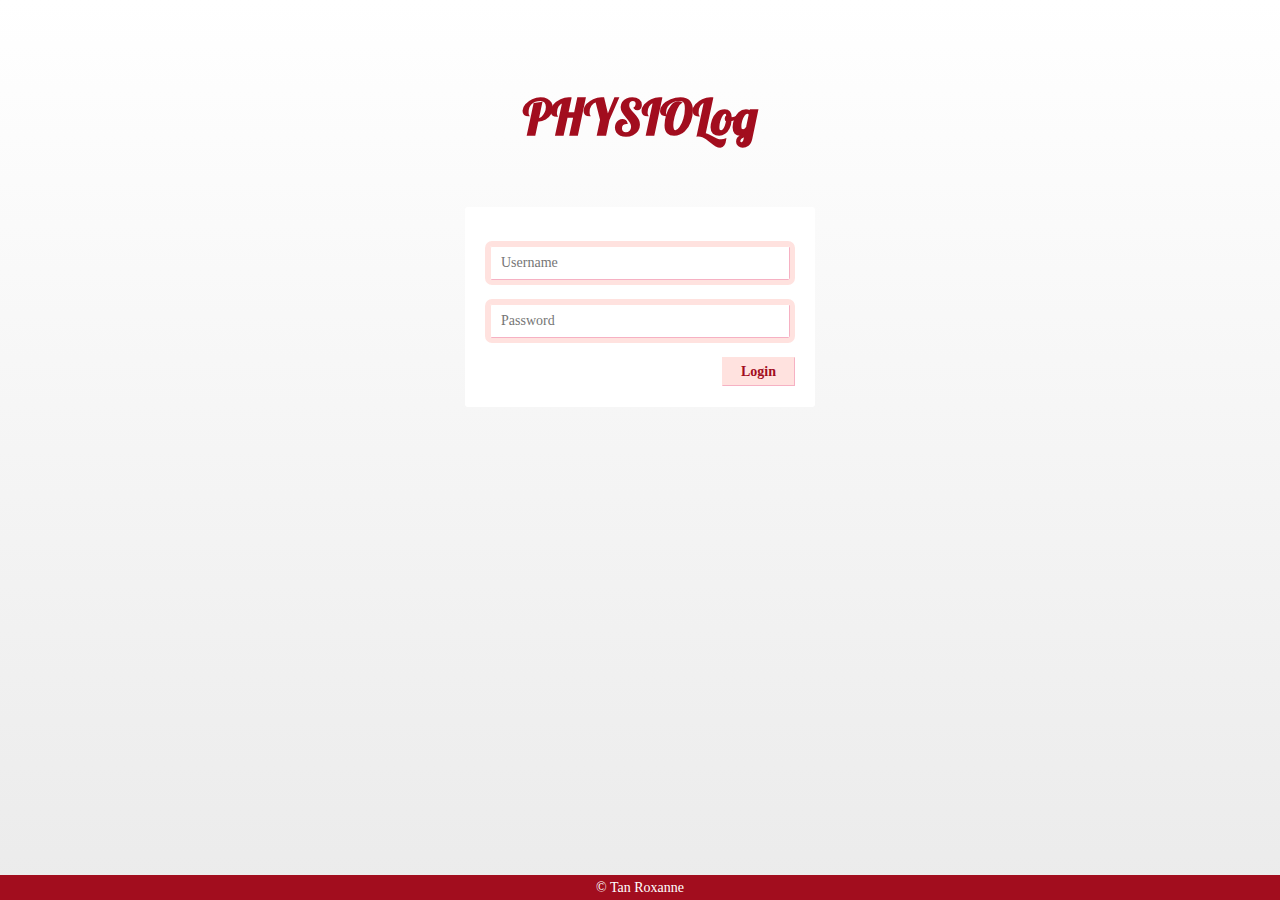
==== login.html @ 570a0e87 "Modified login.html" ====
<html>
  <head>
    <script type='text/javascript' src='https://cdn.firebase.com/js/simple-login/1.2.1/firebase-simple-login.js'>
    </script>
    <title>Login</title>
    <link rel="stylesheet" href="stylesheets/stylesheet.css" type="text/css"/>
    <link href='http://fonts.googleapis.com/css?family=Lobster' rel='stylesheet' type='text/css'>
    <meta name="viewport" content="width=device-width, initial-scale=1.0" charset="utf-8">
  </head>
  <body class="body">
    <section class="container" align="center">
    <h1 class="logo">PHYSIOLog</h1><br>
    <div class="login">
      <form method="post" action="index.html">
        <p><input type="text" name="login" value="" placeholder="Username"></p>
        <p><input type="password" name="password" value="" placeholder="Password"></p>
        <p class="submit"><input type="submit" name="commit" value="Login"></p>
      </form>
    </div>
    <!--footer-->
    <div class="footer contentHeader">&copy Tan Roxanne</div>
  </body>
</html>
---- stylesheets/stylesheet.css ----
body{
    background-image: -moz-linear-gradient(top, #ffffff, #ebebeb);
    background-image: -ms-linear-gradient(top, #ffffff, #ebebeb);
    background-image: -webkit-linear-gradient(top, #ffffff, #ebebeb);
    background-image: linear-gradient(top, #ffffff, #ebebeb);
    font-size:87.5%; /*Base font size is 14px*/
    font-family: Cambria, Georgia, serif;
    line-height:1.5;
    text-align:left;
}

.body{
    /*
    background-image: url(bg.png);
    color:#000000;
    */
    font-size:87.5%; /*Base font size is 14px*/
    font-family: Cambria, Georgia, serif;
    line-height:1.5;
    text-align:left;
    margin:0;
}	

.logo {
  font-size:350%;
  font-family: 'Lobster', cursive;
  color: #A20D1E;
}

.container {
  margin: 80px auto;
  width: 640px;
}

.login {
  position: relative;
  margin: 0 auto;
  padding: 20px;
  width: 310px;
  height: 160px;
  background: white;
  border-radius: 3px;
}

input {
  font-family: Cambria, Georgia, serif;
  font-size: 14px;
}
  
input[type=text], input[type=password] {
  margin: 5px;
  padding: 0 10px;
  width: 300px;
  height: 34px;
  color: #404040;
  background: white;
  border: 1px solid;
  border-color: #FFE2DF #F6B1C3 #F6B1C3 #FFE2DF;
  border-radius: 2px;
  outline: 5px solid #FFE2DF;
}

input[type=submit] {
  float: right;
  padding: 0 18px;
  height: 29px;
  font-weight: bold;
  color: #A20D1E;
  background: #FFE2DF;
  border: 1px solid;
  border-color: #FFE2DF #F6B1C3 #F6B1C3 #FFE2DF;
  outline: 0;
}

.footer{
  position:fixed;
  left:0px;
  bottom:0px;
  width:100%;
  height:25px;
  line-height:25px;
  text-align:center;
}

.contentHeader{
  display:block;
  float: left;
  width: 96%;
  height: 25px;
  margin:0;
  padding: 0 2% 0 2%;
  line-height:25px;
  color:#ffffff;
  background-color: #A20D1E;
}
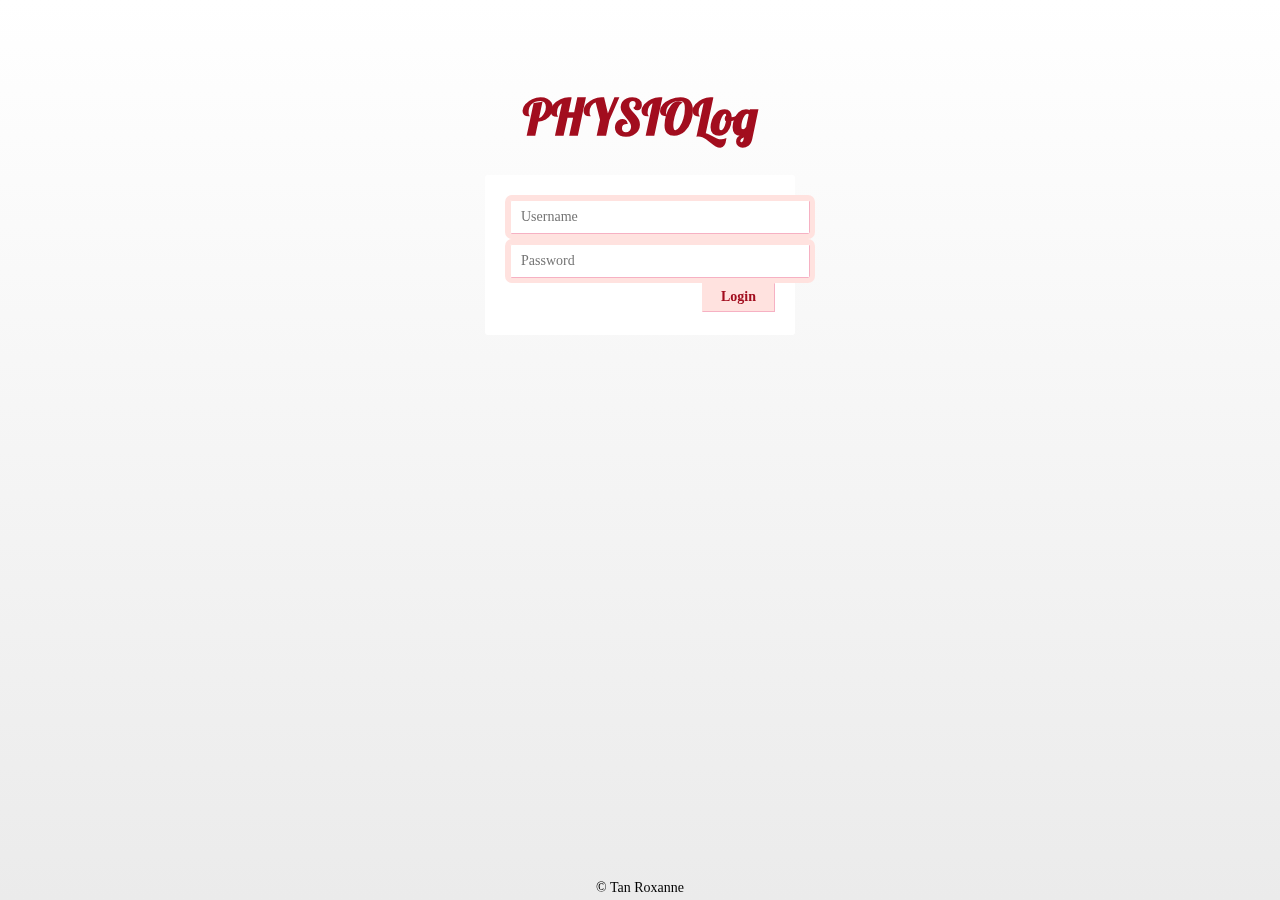
==== commit 1188ffe3: "Added exerciseCataogue.html and progressReport.html. Modified stylesheet.css" ====
--- a/login.html
+++ b/login.html
@@ -11,7 +11,7 @@
     <section class="container" align="center">
     <h1 class="logo">PHYSIOLog</h1><br>
     <div class="login">
-      <form method="post" action="index.html">
+      <form method="post" action="exerciseCatalogue.html">
         <p><input type="text" name="login" value="" placeholder="Username"></p>
         <p><input type="password" name="password" value="" placeholder="Password"></p>
         <p class="submit"><input type="submit" name="commit" value="Login"></p>
--- a/stylesheets/stylesheet.css
+++ b/stylesheets/stylesheet.css
@@ -7,6 +7,7 @@
     font-family: Cambria, Georgia, serif;
     line-height:1.5;
     text-align:left;
+    overflow-x: hidden;
 }
 
 .body{
@@ -25,6 +26,13 @@
   font-size:350%;
   font-family: 'Lobster', cursive;
   color: #A20D1E;
+}
+
+.logoInverse {
+  font-size:350%;
+  font-family: 'Lobster', cursive;
+  color: white;
+  padding: 20px 0 30px 30px;
 }
 
 .container {
@@ -72,8 +80,33 @@
   outline: 0;
 }
 
+.banner{
+  position: absolute;
+  left: 0px;
+  top: 0px;
+  width: 100%;
+  height: 140px;
+  background-color: #A20D1E;
+}
+
+.sidebar{
+  position:relative;
+  top: 150px;
+  padding: 20px 0 0 30px;
+  width: 25%;
+  float: left;
+}
+
+.mainContent{
+  position: relative;
+  top: 150px;
+  width:75%;
+  float:right;
+  padding: 20px 0 0 0;
+}
+
 .footer{
-  position:fixed;
+  position:absolute;
   left:0px;
   bottom:0px;
   width:100%;
@@ -82,14 +115,220 @@
   text-align:center;
 }
 
-.contentHeader{
+.footerContent{
   display:block;
   float: left;
-  width: 96%;
+  width: 100%;
   height: 25px;
   margin:0;
-  padding: 0 2% 0 2%;
+  padding:0;
   line-height:25px;
   color:#ffffff;
+  font-size: 80%;
   background-color: #A20D1E;
+}
+
+/* Starter CSS for Flyout Menu */
+#cssmenu,
+#cssmenu ul,
+#cssmenu ul li,
+#cssmenu ul ul {
+  list-style: none;
+  margin: 0;
+  padding: 0;
+  border: 0;
+}
+#cssmenu ul {
+  position: relative;
+  z-index: 597;
+  float: left;
+}
+#cssmenu ul li {
+  float: left;
+  min-height: 1px;
+  line-height: 1em;
+  vertical-align: middle;
+}
+#cssmenu ul li.hover,
+#cssmenu ul li:hover {
+  position: relative;
+  z-index: 599;
+  cursor: default;
+}
+#cssmenu ul ul {
+  margin-top: 1px;
+  visibility: hidden;
+  position: absolute;
+  top: 1px;
+  left: 99%;
+  z-index: 598;
+  width: 100%;
+}
+#cssmenu ul ul li {
+  float: none;
+}
+#cssmenu ul ul ul {
+  top: 1px;
+  left: 99%;
+}
+#cssmenu ul li:hover > ul {
+  visibility: visible;
+}
+#cssmenu ul li {
+  float: none;
+}
+#cssmenu ul ul li {
+  font-weight: normal;
+}
+/* Custom CSS Styles */
+#cssmenu {
+  width: 200px;
+}
+#cssmenu ul a,
+#cssmenu ul a:link,
+#cssmenu ul a:visited {
+  display: block;
+  color: #848889;
+  text-decoration: none;
+  font-weight: 300;
+}
+#cssmenu > ul {
+  float: none;
+}
+#cssmenu ul {
+  background: #fff;
+}
+#cssmenu > ul > li {
+  border-left: 3px solid #d7d8da;
+}
+#cssmenu > ul > li > a {
+  padding: 10px 20px;
+}
+#cssmenu > ul > li:hover {
+  border-left: 3px solid #a20d1e;
+}
+#cssmenu ul li:hover > a {
+  color: #a20d1e;
+}
+#cssmenu > ul > li:hover {
+  background: #f6f6f6;
+}
+/* Sub Menu */
+#cssmenu ul ul a:link,
+#cssmenu ul ul a:visited {
+  font-weight: 400;
+  font-size: 14px;
+}
+#cssmenu ul ul {
+  width: 180px;
+  background: none;
+  border-left: 20px solid transparent;
+}
+#cssmenu ul ul a {
+  padding: 8px 0;
+  border-bottom: 1px solid #eeeeee;
+}
+#cssmenu ul ul li {
+  padding: 0 20px;
+  background: #fff;
+}
+#cssmenu ul ul li:last-child {
+  border-bottom: 3px solid #d7d8da;
+  padding-bottom: 10px;
+}
+#cssmenu ul ul li:first-child {
+  padding-top: 10px;
+}
+#cssmenu ul ul li:last-child > a {
+  border-bottom: none;
+}
+#cssmenu ul ul li:first-child:after {
+  content: '';
+  display: block;
+  width: 0;
+  height: 0;
+  position: absolute;
+  left: -20px;
+  top: 13px;
+  border-left: 10px solid transparent;
+  border-right: 10px solid #fff;
+  border-bottom: 10px solid transparent;
+  border-top: 10px solid transparent;
+}
+
+/* Base settings */
+
+*{
+	margin: 0;
+	padding: 0;
+	-webkit-box-sizing: border-box !important;
+	   -moz-box-sizing: border-box !important;
+	        box-sizing: border-box !important;
+ -webkit-backface-visibility: hidden;
+}
+/*.preload * {
+  -webkit-transition: none !important;
+  -moz-transition: none !important;
+  -ms-transition: none !important;
+  -o-transition: none !important;
+}*/
+
+.item{
+  background-repeat: no-repeat;
+	width:200px;
+	height:200px;
+	-webkit-background-size: 100%;
+	     -o-background-size: 100%;
+	        background-size: 100%;
+	position: relative;
+	top:0;
+	left:0;
+	z-index:5;
+	overflow: hidden;
+	-webkit-border-radius: 3px;
+	        border-radius: 3px;
+	-webkit-box-shadow: 0 1px 5px rgba(0,0,0,0.3);
+	        box-shadow: 0 1px 5px rgba(0,0,0,0.3);
+}
+
+.item-content{
+	position: absolute;
+	width:100%;
+	bottom: 0;
+	-webkit-transform: translate(0,100%);
+	   -moz-transform: translate(0,100%);
+	    -ms-transform: translate(0,100%);
+	     -o-transform: translate(0,100%);
+	        transform: translate(0,100%);
+	
+	-webkit-transition: all 0.3s ease-in-out;
+	   -moz-transition: all 0.3s ease-in-out;
+	    -ms-transition: all 0.3s ease-in-out;
+	     -o-transition: all 0.3s ease-in-out;
+	        transition: all 0.3s ease-in-out;
+}
+
+.item-top-content{
+	position: relative;
+}
+.item-top-content-inner{
+	position: absolute;
+	bottom: 0;
+	padding:10px 15px 10px 15px;
+	background: rgba(255,255,255,.85);
+	width:100%;
+}
+
+/* content */
+
+.item-product{
+	width:70%;
+	float:left;
+}
+
+.subdescription{
+	font-family: 'helvetica neue';
+	font-size:0.8em;
+	font-weight:400;
+	color:#7d7d7d;
 }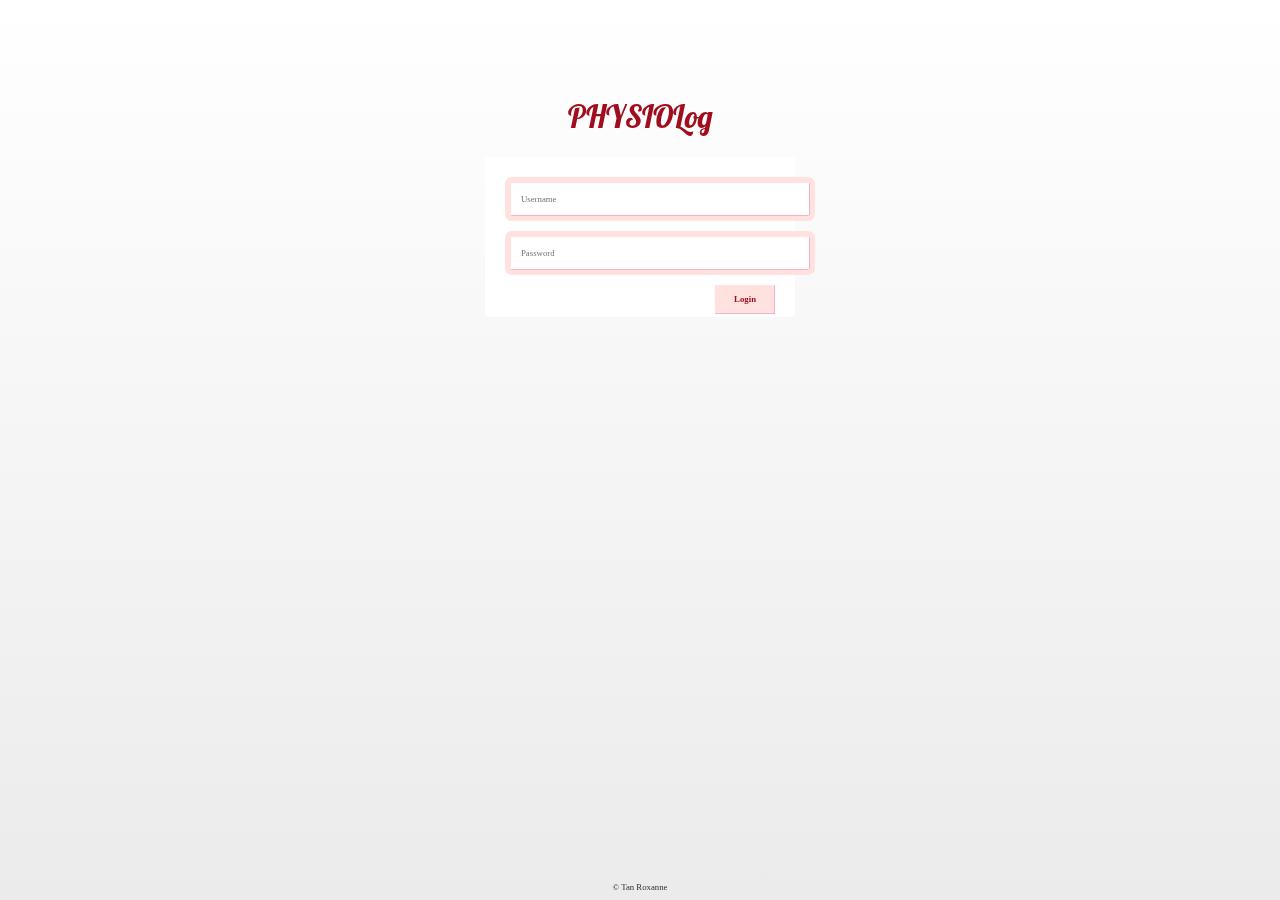
==== commit 94cbd37c: "Modified login.html" ====
--- a/login.html
+++ b/login.html
@@ -5,6 +5,7 @@
     <title>Login</title>
     <link rel="stylesheet" href="stylesheets/stylesheet.css" type="text/css"/>
     <link href='http://fonts.googleapis.com/css?family=Lobster' rel='stylesheet' type='text/css'>
+    <link rel="stylesheet" href="//netdna.bootstrapcdn.com/bootstrap/3.0.3/css/bootstrap.min.css">
     <meta name="viewport" content="width=device-width, initial-scale=1.0" charset="utf-8">
   </head>
   <body class="body">
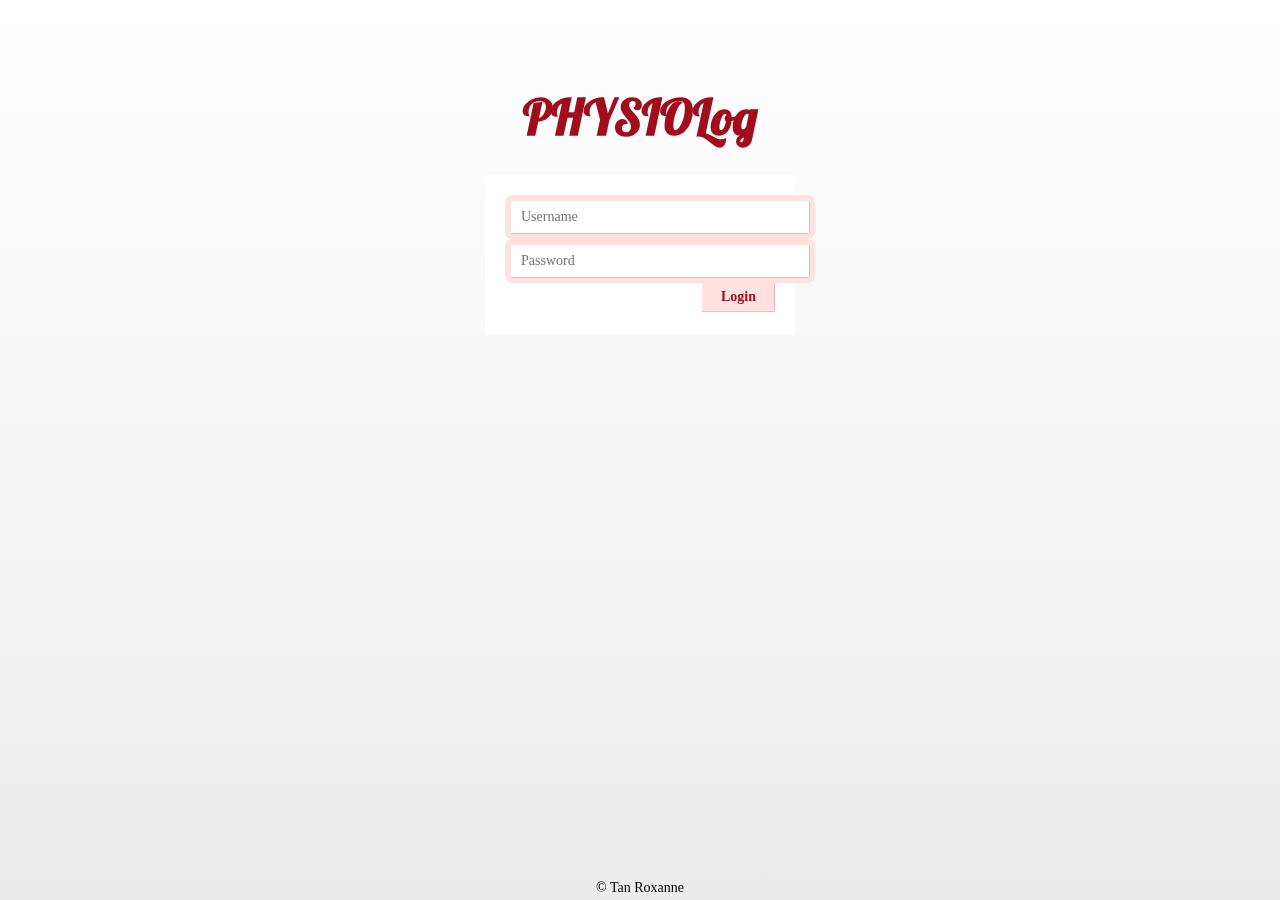
==== commit b9734093: "Modified login.html" ====
--- a/login.html
+++ b/login.html
@@ -5,7 +5,6 @@
     <title>Login</title>
     <link rel="stylesheet" href="stylesheets/stylesheet.css" type="text/css"/>
     <link href='http://fonts.googleapis.com/css?family=Lobster' rel='stylesheet' type='text/css'>
-    <link rel="stylesheet" href="//netdna.bootstrapcdn.com/bootstrap/3.0.3/css/bootstrap.min.css">
     <meta name="viewport" content="width=device-width, initial-scale=1.0" charset="utf-8">
   </head>
   <body class="body">
@@ -18,6 +17,7 @@
         <p class="submit"><input type="submit" name="commit" value="Login"></p>
       </form>
     </div>
+    </section>
     <!--footer-->
     <div class="footer contentHeader">&copy Tan Roxanne</div>
   </body>
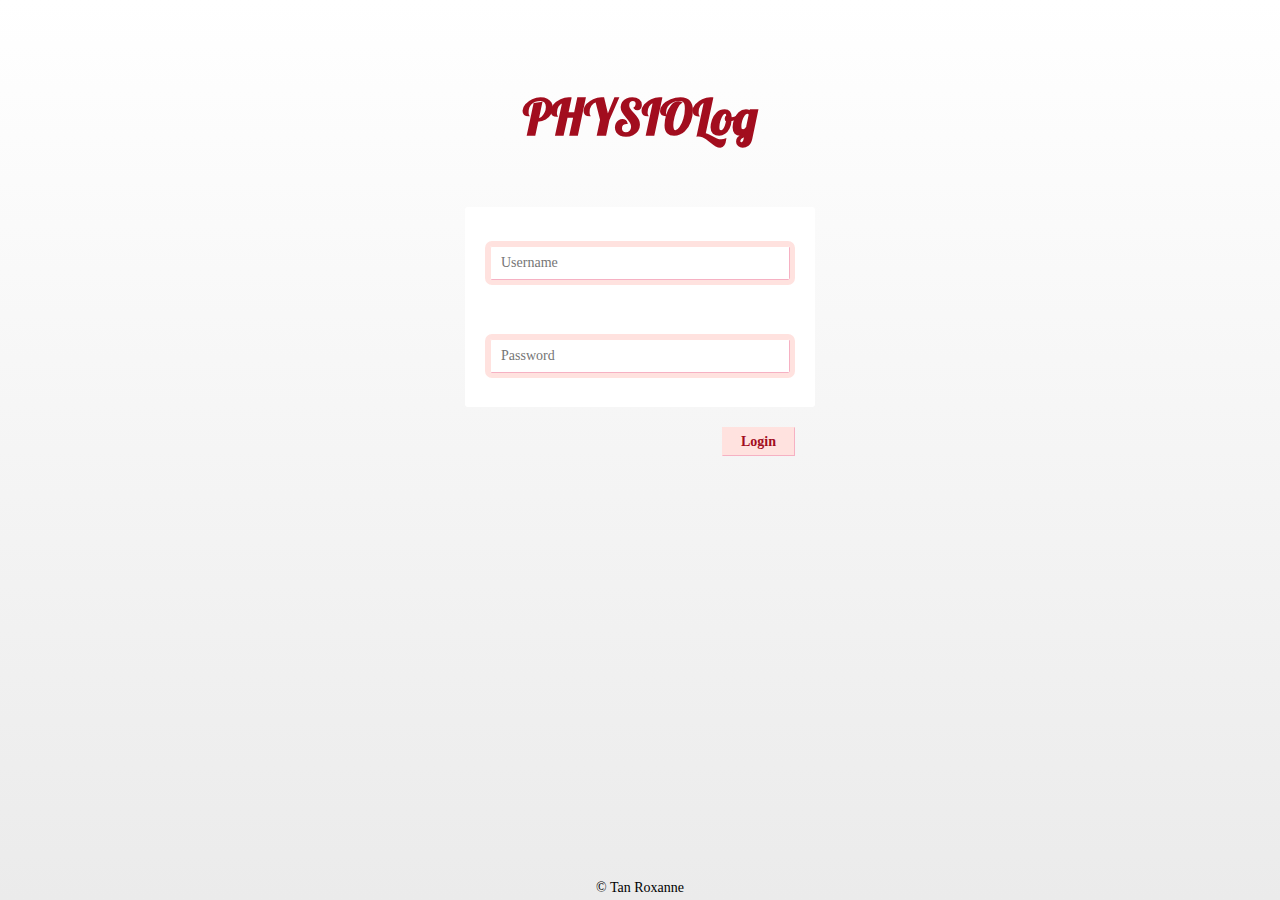
==== commit 2e59322f: "Modified stylesheet.css" ====
--- a/login.html
+++ b/login.html
@@ -1,7 +1,6 @@
 <html>
   <head>
-    <script type='text/javascript' src='https://cdn.firebase.com/js/simple-login/1.2.1/firebase-simple-login.js'>
-    </script>
+    <script type='text/javascript' src='https://cdn.firebase.com/js/simple-login/1.2.1/firebase-simple-login.js'></script>
     <title>Login</title>
     <link rel="stylesheet" href="stylesheets/stylesheet.css" type="text/css"/>
     <link href='http://fonts.googleapis.com/css?family=Lobster' rel='stylesheet' type='text/css'>
@@ -12,8 +11,8 @@
     <h1 class="logo">PHYSIOLog</h1><br>
     <div class="login">
       <form method="post" action="exerciseCatalogue.html">
-        <p><input type="text" name="login" value="" placeholder="Username"></p>
-        <p><input type="password" name="password" value="" placeholder="Password"></p>
+        <p><input type="text" name="login" value="" placeholder="Username"></p><br>
+        <p><input type="password" name="password" value="" placeholder="Password"></p><br>
         <p class="submit"><input type="submit" name="commit" value="Login"></p>
       </form>
     </div>
--- a/stylesheets/stylesheet.css
+++ b/stylesheets/stylesheet.css
@@ -126,209 +126,4 @@
   color:#ffffff;
   font-size: 80%;
   background-color: #A20D1E;
-}
-
-/* Starter CSS for Flyout Menu */
-#cssmenu,
-#cssmenu ul,
-#cssmenu ul li,
-#cssmenu ul ul {
-  list-style: none;
-  margin: 0;
-  padding: 0;
-  border: 0;
-}
-#cssmenu ul {
-  position: relative;
-  z-index: 597;
-  float: left;
-}
-#cssmenu ul li {
-  float: left;
-  min-height: 1px;
-  line-height: 1em;
-  vertical-align: middle;
-}
-#cssmenu ul li.hover,
-#cssmenu ul li:hover {
-  position: relative;
-  z-index: 599;
-  cursor: default;
-}
-#cssmenu ul ul {
-  margin-top: 1px;
-  visibility: hidden;
-  position: absolute;
-  top: 1px;
-  left: 99%;
-  z-index: 598;
-  width: 100%;
-}
-#cssmenu ul ul li {
-  float: none;
-}
-#cssmenu ul ul ul {
-  top: 1px;
-  left: 99%;
-}
-#cssmenu ul li:hover > ul {
-  visibility: visible;
-}
-#cssmenu ul li {
-  float: none;
-}
-#cssmenu ul ul li {
-  font-weight: normal;
-}
-/* Custom CSS Styles */
-#cssmenu {
-  width: 200px;
-}
-#cssmenu ul a,
-#cssmenu ul a:link,
-#cssmenu ul a:visited {
-  display: block;
-  color: #848889;
-  text-decoration: none;
-  font-weight: 300;
-}
-#cssmenu > ul {
-  float: none;
-}
-#cssmenu ul {
-  background: #fff;
-}
-#cssmenu > ul > li {
-  border-left: 3px solid #d7d8da;
-}
-#cssmenu > ul > li > a {
-  padding: 10px 20px;
-}
-#cssmenu > ul > li:hover {
-  border-left: 3px solid #a20d1e;
-}
-#cssmenu ul li:hover > a {
-  color: #a20d1e;
-}
-#cssmenu > ul > li:hover {
-  background: #f6f6f6;
-}
-/* Sub Menu */
-#cssmenu ul ul a:link,
-#cssmenu ul ul a:visited {
-  font-weight: 400;
-  font-size: 14px;
-}
-#cssmenu ul ul {
-  width: 180px;
-  background: none;
-  border-left: 20px solid transparent;
-}
-#cssmenu ul ul a {
-  padding: 8px 0;
-  border-bottom: 1px solid #eeeeee;
-}
-#cssmenu ul ul li {
-  padding: 0 20px;
-  background: #fff;
-}
-#cssmenu ul ul li:last-child {
-  border-bottom: 3px solid #d7d8da;
-  padding-bottom: 10px;
-}
-#cssmenu ul ul li:first-child {
-  padding-top: 10px;
-}
-#cssmenu ul ul li:last-child > a {
-  border-bottom: none;
-}
-#cssmenu ul ul li:first-child:after {
-  content: '';
-  display: block;
-  width: 0;
-  height: 0;
-  position: absolute;
-  left: -20px;
-  top: 13px;
-  border-left: 10px solid transparent;
-  border-right: 10px solid #fff;
-  border-bottom: 10px solid transparent;
-  border-top: 10px solid transparent;
-}
-
-/* Base settings */
-
-*{
-	margin: 0;
-	padding: 0;
-	-webkit-box-sizing: border-box !important;
-	   -moz-box-sizing: border-box !important;
-	        box-sizing: border-box !important;
- -webkit-backface-visibility: hidden;
-}
-/*.preload * {
-  -webkit-transition: none !important;
-  -moz-transition: none !important;
-  -ms-transition: none !important;
-  -o-transition: none !important;
-}*/
-
-.item{
-  background-repeat: no-repeat;
-	width:200px;
-	height:200px;
-	-webkit-background-size: 100%;
-	     -o-background-size: 100%;
-	        background-size: 100%;
-	position: relative;
-	top:0;
-	left:0;
-	z-index:5;
-	overflow: hidden;
-	-webkit-border-radius: 3px;
-	        border-radius: 3px;
-	-webkit-box-shadow: 0 1px 5px rgba(0,0,0,0.3);
-	        box-shadow: 0 1px 5px rgba(0,0,0,0.3);
-}
-
-.item-content{
-	position: absolute;
-	width:100%;
-	bottom: 0;
-	-webkit-transform: translate(0,100%);
-	   -moz-transform: translate(0,100%);
-	    -ms-transform: translate(0,100%);
-	     -o-transform: translate(0,100%);
-	        transform: translate(0,100%);
-	
-	-webkit-transition: all 0.3s ease-in-out;
-	   -moz-transition: all 0.3s ease-in-out;
-	    -ms-transition: all 0.3s ease-in-out;
-	     -o-transition: all 0.3s ease-in-out;
-	        transition: all 0.3s ease-in-out;
-}
-
-.item-top-content{
-	position: relative;
-}
-.item-top-content-inner{
-	position: absolute;
-	bottom: 0;
-	padding:10px 15px 10px 15px;
-	background: rgba(255,255,255,.85);
-	width:100%;
-}
-
-/* content */
-
-.item-product{
-	width:70%;
-	float:left;
-}
-
-.subdescription{
-	font-family: 'helvetica neue';
-	font-size:0.8em;
-	font-weight:400;
-	color:#7d7d7d;
 }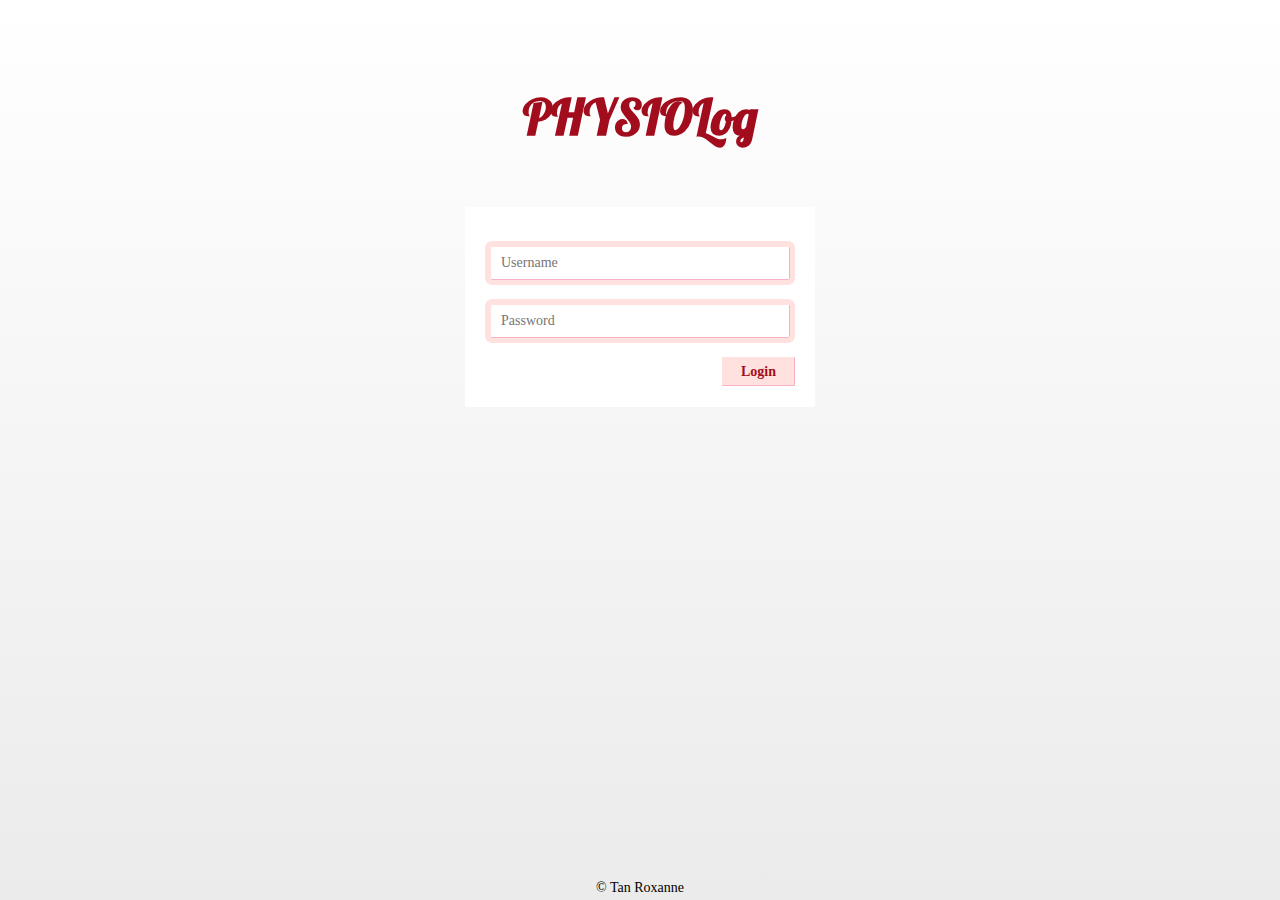
==== commit 80cbdc07: "Format static table in exerciseCatalogue.html" ====
--- a/login.html
+++ b/login.html
@@ -11,8 +11,8 @@
     <h1 class="logo">PHYSIOLog</h1><br>
     <div class="login">
       <form method="post" action="exerciseCatalogue.html">
-        <p><input type="text" name="login" value="" placeholder="Username"></p><br>
-        <p><input type="password" name="password" value="" placeholder="Password"></p><br>
+        <p><input type="text" name="login" value="" placeholder="Username"></p>
+        <p><input type="password" name="password" value="" placeholder="Password"></p>
         <p class="submit"><input type="submit" name="commit" value="Login"></p>
       </form>
     </div>
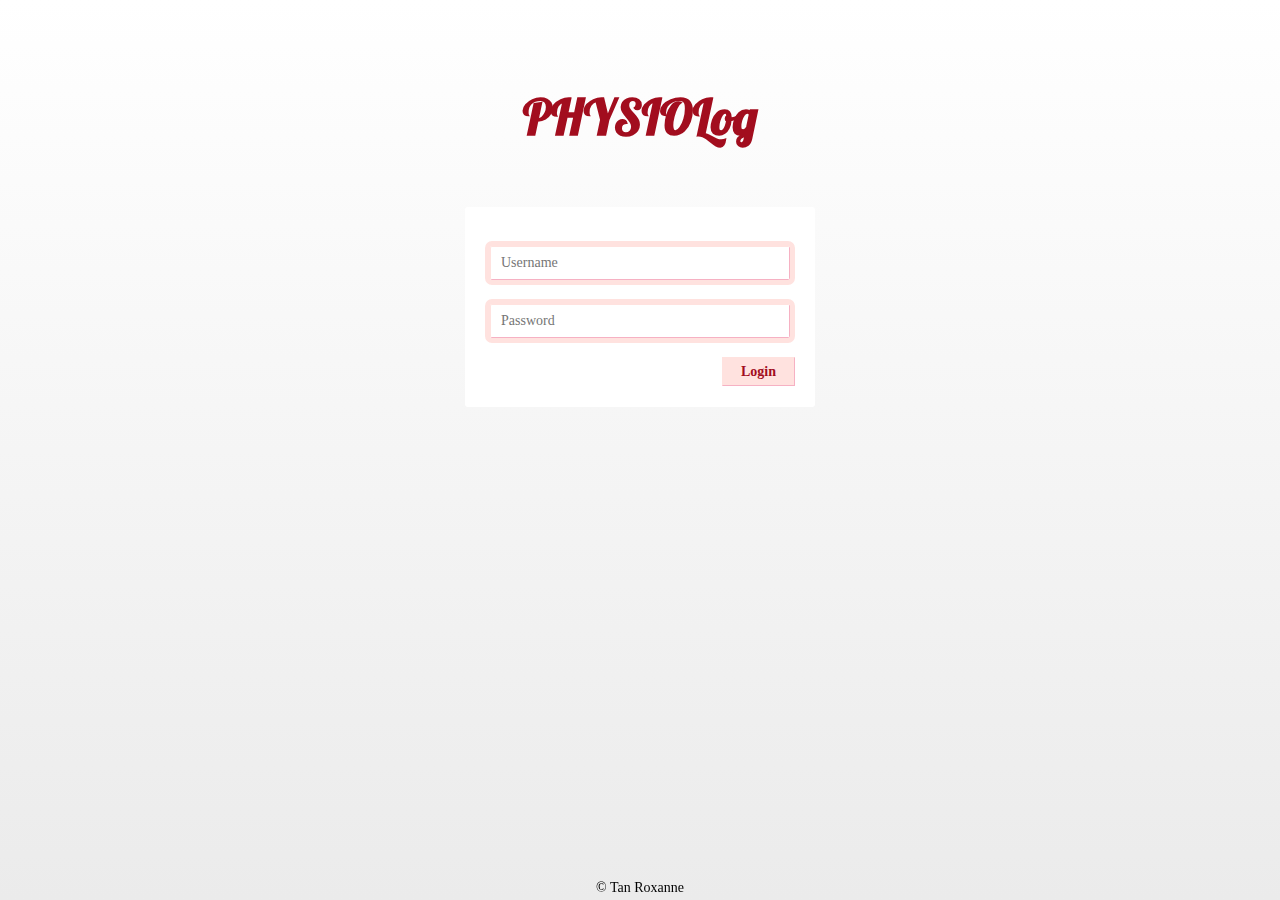
==== commit 65659519: "Modified login.html" ====
--- a/login.html
+++ b/login.html
@@ -3,6 +3,7 @@
     <script type='text/javascript' src='https://cdn.firebase.com/js/simple-login/1.2.1/firebase-simple-login.js'></script>
     <title>Login</title>
     <link rel="stylesheet" href="stylesheets/stylesheet.css" type="text/css"/>
+    <link rel="stylesheet" href="stylesheets/login.css" type="text/css"/>
     <link href='http://fonts.googleapis.com/css?family=Lobster' rel='stylesheet' type='text/css'>
     <meta name="viewport" content="width=device-width, initial-scale=1.0" charset="utf-8">
   </head>
--- a/stylesheets/stylesheet.css
+++ b/stylesheets/stylesheet.css
@@ -35,51 +35,6 @@
   padding: 20px 0 30px 30px;
 }
 
-.container {
-  margin: 80px auto;
-  width: 640px;
-}
-
-.login {
-  position: relative;
-  margin: 0 auto;
-  padding: 20px;
-  width: 310px;
-  height: 160px;
-  background: white;
-  border-radius: 3px;
-}
-
-input {
-  font-family: Cambria, Georgia, serif;
-  font-size: 14px;
-}
-  
-input[type=text], input[type=password] {
-  margin: 5px;
-  padding: 0 10px;
-  width: 300px;
-  height: 34px;
-  color: #404040;
-  background: white;
-  border: 1px solid;
-  border-color: #FFE2DF #F6B1C3 #F6B1C3 #FFE2DF;
-  border-radius: 2px;
-  outline: 5px solid #FFE2DF;
-}
-
-input[type=submit] {
-  float: right;
-  padding: 0 18px;
-  height: 29px;
-  font-weight: bold;
-  color: #A20D1E;
-  background: #FFE2DF;
-  border: 1px solid;
-  border-color: #FFE2DF #F6B1C3 #F6B1C3 #FFE2DF;
-  outline: 0;
-}
-
 .banner{
   position: absolute;
   left: 0px;
@@ -106,7 +61,7 @@
 }
 
 .footer{
-  position:absolute;
+  position:fixed;
   left:0px;
   bottom:0px;
   width:100%;
@@ -126,4 +81,8 @@
   color:#ffffff;
   font-size: 80%;
   background-color: #A20D1E;
+}
+
+h5{
+  padding: 2px;  
 }--- a/stylesheets/login.css
+++ b/stylesheets/login.css
@@ -0,0 +1,44 @@
+.container {
+  margin: 80px auto;
+  width: 640px;
+}
+
+.login {
+  position: relative;
+  margin: 0 auto;
+  padding: 20px;
+  width: 310px;
+  height: 160px;
+  background: white;
+  border-radius: 3px;
+}
+
+input {
+  font-family: Cambria, Georgia, serif;
+  font-size: 14px;
+}
+  
+input[type=text], input[type=password] {
+  margin: 5px;
+  padding: 0 10px;
+  width: 300px;
+  height: 34px;
+  color: #404040;
+  background: white;
+  border: 1px solid;
+  border-color: #FFE2DF #F6B1C3 #F6B1C3 #FFE2DF;
+  border-radius: 2px;
+  outline: 5px solid #FFE2DF;
+}
+
+input[type=submit] {
+  float: right;
+  padding: 0 18px;
+  height: 29px;
+  font-weight: bold;
+  color: #A20D1E;
+  background: #FFE2DF;
+  border: 1px solid;
+  border-color: #FFE2DF #F6B1C3 #F6B1C3 #FFE2DF;
+  outline: 0;
+}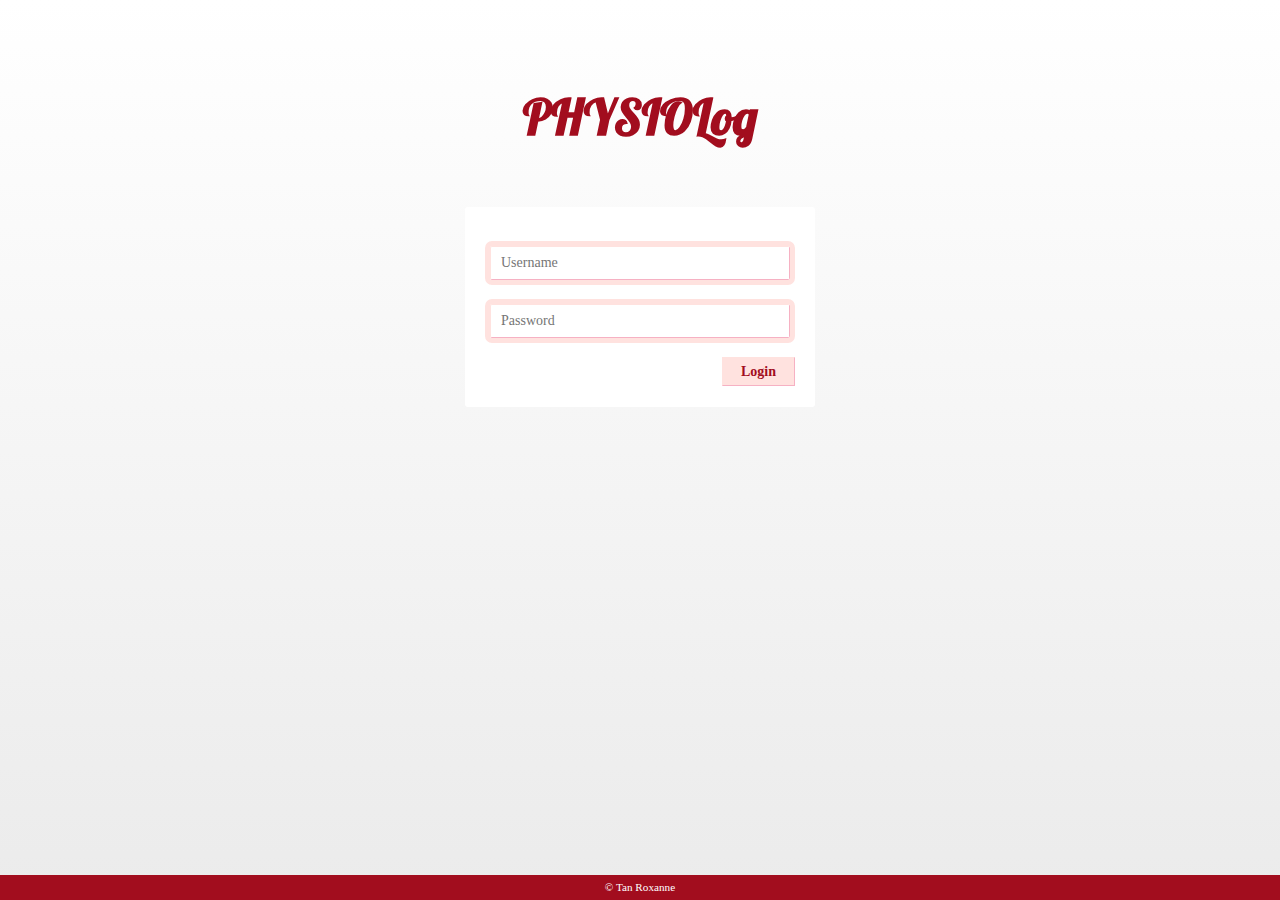
==== commit 4f073671: "Modified stylesheet.css" ====
--- a/login.html
+++ b/login.html
@@ -19,6 +19,6 @@
     </div>
     </section>
     <!--footer-->
-    <div class="footer contentHeader">&copy Tan Roxanne</div>
+    <div class="footer footerContent">&copy Tan Roxanne</div>
   </body>
 </html>--- a/stylesheets/stylesheet.css
+++ b/stylesheets/stylesheet.css
@@ -84,5 +84,5 @@
 }
 
 h5{
-  padding: 2px;  
+  padding: 5px;  
 }